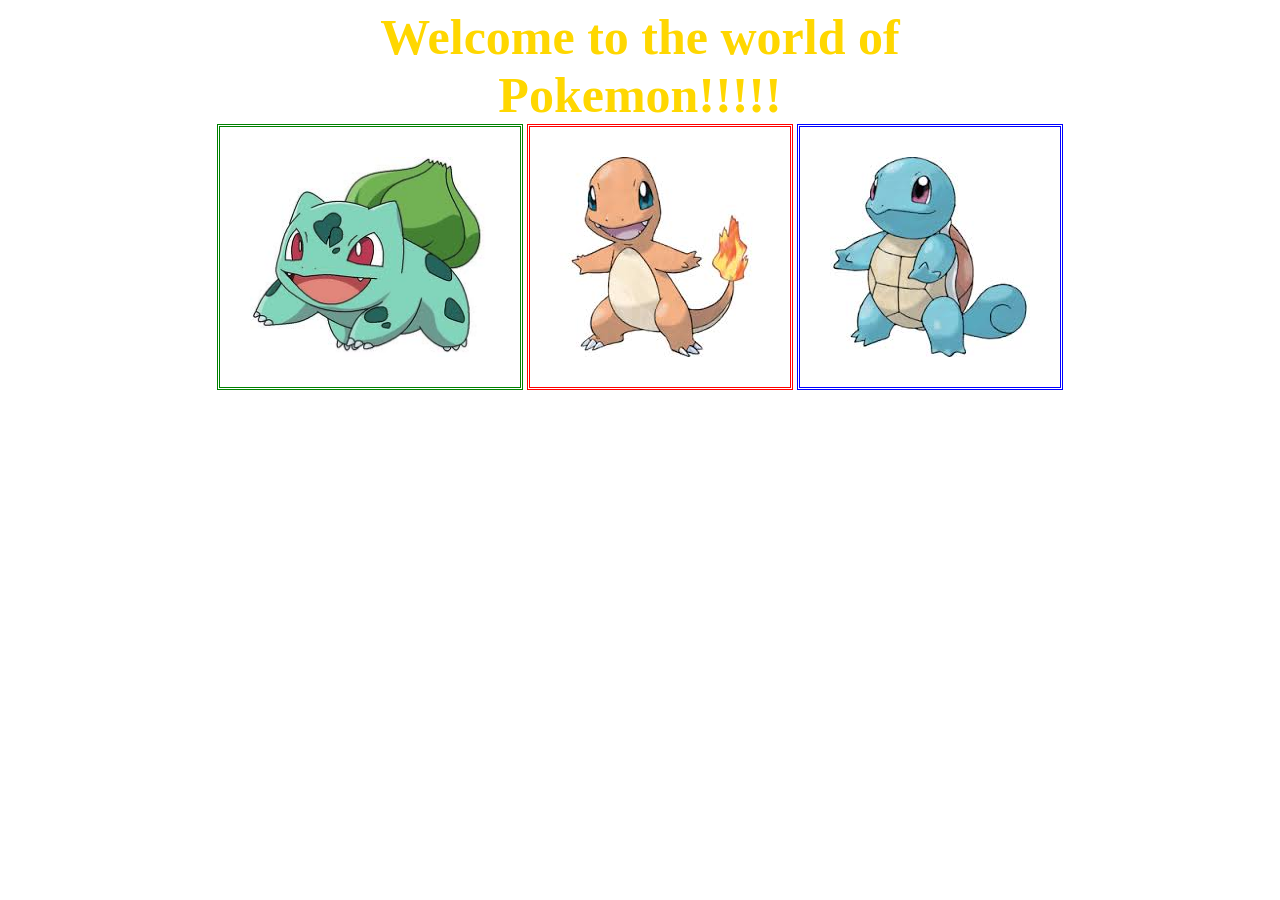
==== index.html @ f1b56873 "Added index HTML" ====
<!DOCTYPE HTML>

<html>
<head>

<link rel="stylesheet" type="text/css" href="lib/stylesheets/stylesheet.css">

<header class='banner'>Welcome to the world of Pokemon!!!!!</header>

</head>

<body>

<section class='pokemon'>
<img src='lib/images/bulbasaur.jpeg' id='bulbasaur'>
<img src='lib/images/charmander.jpeg' id='charmander'>
<img src='lib/images/squirtle.jpeg' id='squirtle'>
</section>

<script type="text/javascript" src="src/rps.js">



</body>


<script>



</script>


</html>
---- lib/stylesheets/stylesheet.css ----
header.banner {
  font-family: Impact;
  width: 800px;
  margin-left: auto;
  margin-right: auto;
  font-size: 50px;
  font-weight: bolder;
  text-align: center;
  color: gold;
}

section.pokemon {
  width: 1000px;
  margin-left: auto;
  margin-right: auto;
  text-align: center;
}

#charmander {
  padding: 3%;
  border: 3px double red;
  height: 200px;
}

#squirtle {
  padding: 3%;
  border: 3px double blue;
  height: 200px;
}

#bulbasaur {
  padding: 3%;
  border: 3px double green;
  height: 200px;
}
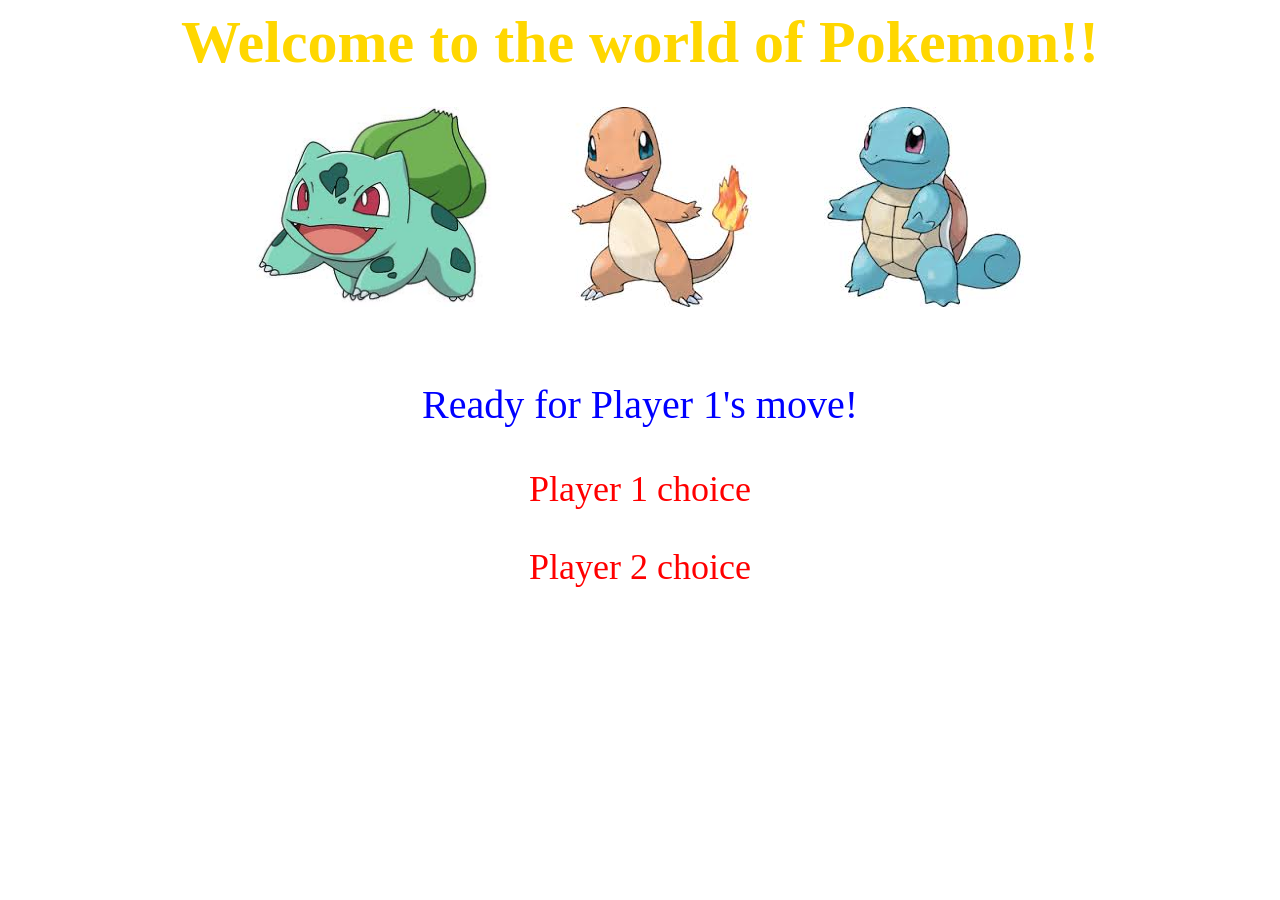
==== commit 62548632: "Random computer choice works; basic functioning jQuery page" ====
--- a/index.html
+++ b/index.html
@@ -5,30 +5,50 @@
 
 <link rel="stylesheet" type="text/css" href="lib/stylesheets/stylesheet.css">
 
-<header class='banner'>Welcome to the world of Pokemon!!!!!</header>
+<header class='banner'>Welcome to the world of Pokemon!!</header>
+
 
 </head>
 
 <body>
 
 <section class='pokemon'>
-<img src='lib/images/bulbasaur.jpeg' id='bulbasaur'>
-<img src='lib/images/charmander.jpeg' id='charmander'>
-<img src='lib/images/squirtle.jpeg' id='squirtle'>
+    <img src='lib/images/bulbasaur.jpeg' class="choice" id='bulbasaur' data-pick="bulbasaur" data-pick='bulbasaur'>
+    <img src='lib/images/charmander.jpeg' class="choice" id='charmander' data-pick="charmander" data-pick='charmander'>
+    <img src='lib/images/squirtle.jpeg' class="choice" id='squirtle' data-pick="squirtle" data-pick=squirtle>
 </section>
 
-<script type="text/javascript" src="src/rps.js">
+<p class='game_steps'>Ready for Player 1's move!</p>
+<p class='turn' id='player_one_choice'>Player 1 choice</p>
+<p class='turn' id='player_two_choice'>Player 2 choice</p>
 
+<script type="text/javascript" src="src/rps.js"></script>
+<script src="https://code.jquery.com/jquery-2.1.1.min.js"></script>
 
+<script>
+  $(document).ready(function(){
+      var game = new Game;
+      var Alex = new Player('Alex');
+      var Mihai = new Player('Mihai');
+      var bulbasaur = new Bulbasaur;
+      var charmander = new Charmander;
+      var squirtle = new Squirtle;
+      game.addPlayer(Alex);
+      game.addPlayer(Mihai);
 
+    $('img.choice').on('click', function(){
+      $(this).data('pick')
+      Alex.chooses($(this).data('pick'))
+      Mihai.randomly_chooses()
+
+      $('p.game_steps').text('Outcome: ' + (game.winningString(Alex.option, Mihai.option)));
+      $('#player_one_choice').text('You chose ' + (Alex.option))
+      $('#player_two_choice').text('Computer chose ' + (Mihai.option))
+    });
+  });
+
+</script>
 </body>
 
 
-<script>
-
-
-
-</script>
-
-
 </html>
--- a/lib/stylesheets/stylesheet.css
+++ b/lib/stylesheets/stylesheet.css
@@ -1,9 +1,9 @@
 header.banner {
   font-family: Impact;
-  width: 800px;
+  width: 1000px;
   margin-left: auto;
   margin-right: auto;
-  font-size: 50px;
+  font-size: 60px;
   font-weight: bolder;
   text-align: center;
   color: gold;
@@ -16,20 +16,37 @@
   text-align: center;
 }
 
+p.game_steps {
+  text-align: center;
+  font-family: Impact;
+  color: blue;
+  font-size: 40px;
+}
+
+p.turn {
+  text-align: center;
+  font-family: Impact;
+  color: red;
+  font-size: 36px;
+}
+
 #charmander {
   padding: 3%;
-  border: 3px double red;
   height: 200px;
 }
 
 #squirtle {
   padding: 3%;
-  border: 3px double blue;
   height: 200px;
 }
 
 #bulbasaur {
   padding: 3%;
-  border: 3px double green;
   height: 200px;
-}+}
+
+img:hover {
+  cursor: pointer;
+  opacity: 0.5;
+}
+
